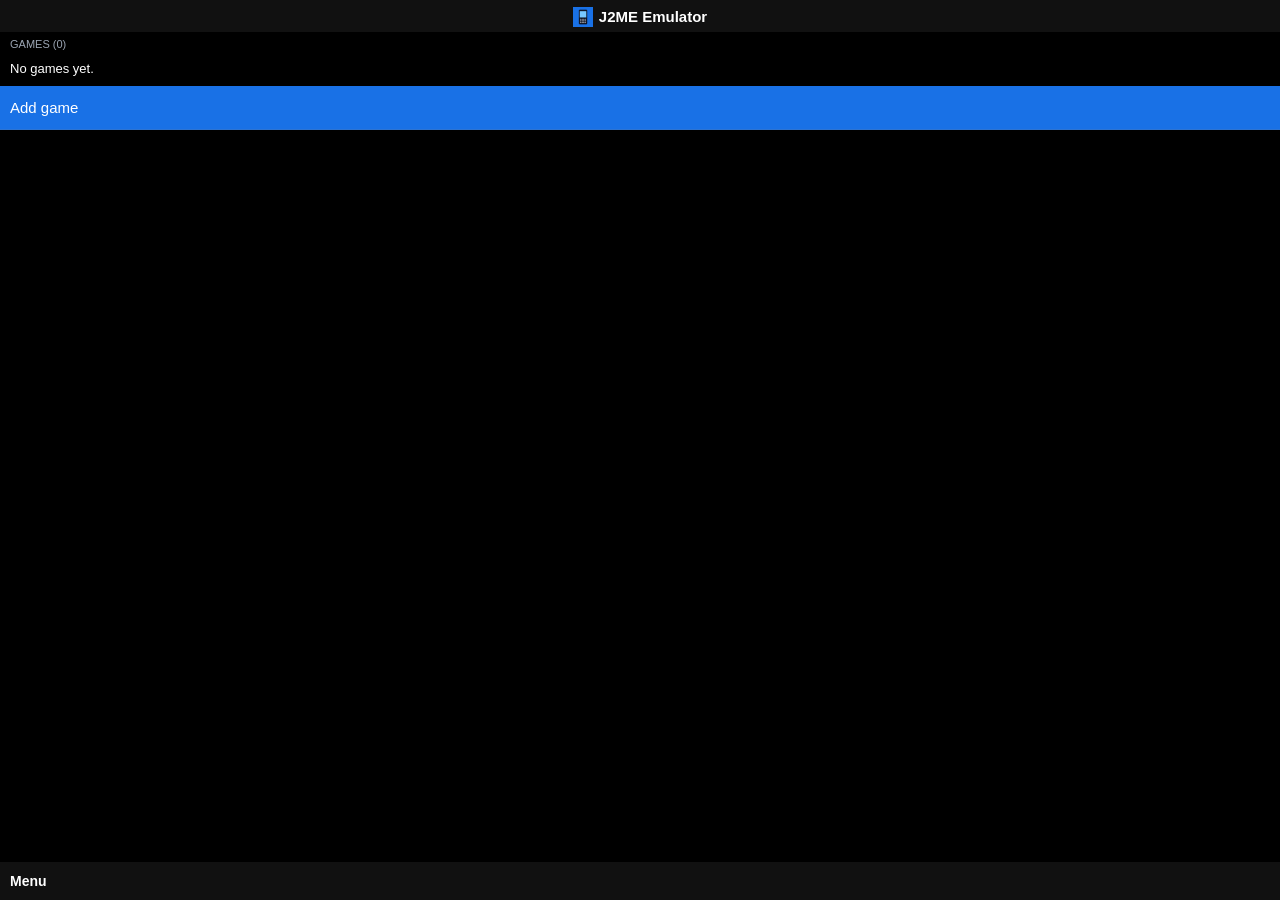
==== index.html @ 823f288e "Add files via upload" ====
<!doctype html>
<html lang="en">
<head>
<meta charset="UTF-8">
<meta name="viewport" content="width=240, height=320, initial-scale=1.0, maximum-scale=1.0, user-scalable=no">
<title>J2ME Emulator</title>
<link rel="icon" type="image/png" href="icon.png">
<link rel="preconnect" href="https://cjrtnc.leaningtech.com">
<link rel="stylesheet" href="home.css">
</head>
<body data-theme="dark">
<header><img src="icon.png" alt="" width="20" height="20"><h1 id="title">J2ME</h1></header>
<main id="app"></main>
<footer><span id="softkey-left">Menu</span><span id="softkey-right"></span></footer>
<script src="home.js"></script>
</body>
</html>
---- home.css ----
*{box-sizing:border-box;-webkit-tap-highlight-color:transparent}
:root{--bg:#000;--fg:#fff;--ac:#1971e6;--dim:#9aa4b2;--bar:#111}
[data-theme=light]{--bg:#f4f6fa;--fg:#111;--bar:#dde3ee;--dim:#556}
[data-theme=green]{--bg:#031a0c;--fg:#d8ffe5;--ac:#1f9d55;--bar:#062a14;--dim:#7fb596}
html,body{margin:0;width:100vw;height:100vh;overflow:hidden;background:var(--bg);color:var(--fg);font-family:Roboto,Arial,sans-serif;touch-action:manipulation;user-select:none;-webkit-user-select:none}
header{position:absolute;top:0;left:0;right:0;height:32px;background:var(--bar);text-align:center;line-height:32px;z-index:2}
header img,header h1{display:inline-block;vertical-align:middle;margin:0}
header h1{font-size:15px;margin-left:6px}
#app{position:absolute;top:32px;bottom:38px;left:0;right:0;overflow-y:auto;-webkit-overflow-scrolling:touch}
footer{position:absolute;bottom:0;left:0;right:0;height:38px;background:var(--bar);display:flex;z-index:2;font-size:14px;font-weight:bold}
footer span{flex:1;display:flex;align-items:center;padding:0 10px}
footer span+span{justify-content:flex-end}
footer span:active{background:var(--ac);color:#fff}
.item{min-height:44px;padding:6px 10px;display:flex;align-items:center;font-size:15px;border-bottom:1px solid rgba(128,128,128,.2)}
.item img{width:28px;height:28px;margin-right:10px;image-rendering:pixelated;flex:none}
.item .t{overflow:hidden;white-space:nowrap;text-overflow:ellipsis;flex:1}
.item small{display:block;font-size:11px;color:var(--dim)}
.item.sel,.item:active{background:var(--ac);color:#fff}.item.sel small,.item:active small{color:#dfe8ff}
.h{padding:6px 10px 2px;font-size:11px;color:var(--dim);text-transform:uppercase}
.txt{padding:8px 10px;font-size:13px;line-height:1.4}.txt b{display:block;margin-top:6px}
@media (max-width:128px){header{height:20px;line-height:20px}header img{width:12px;height:12px}header h1{font-size:11px}
#app{top:20px;bottom:24px}footer{height:24px;font-size:10px}.item{min-height:30px;font-size:11px;padding:3px 4px}.item img{width:18px;height:18px;margin-right:5px}.txt{font-size:10px}}
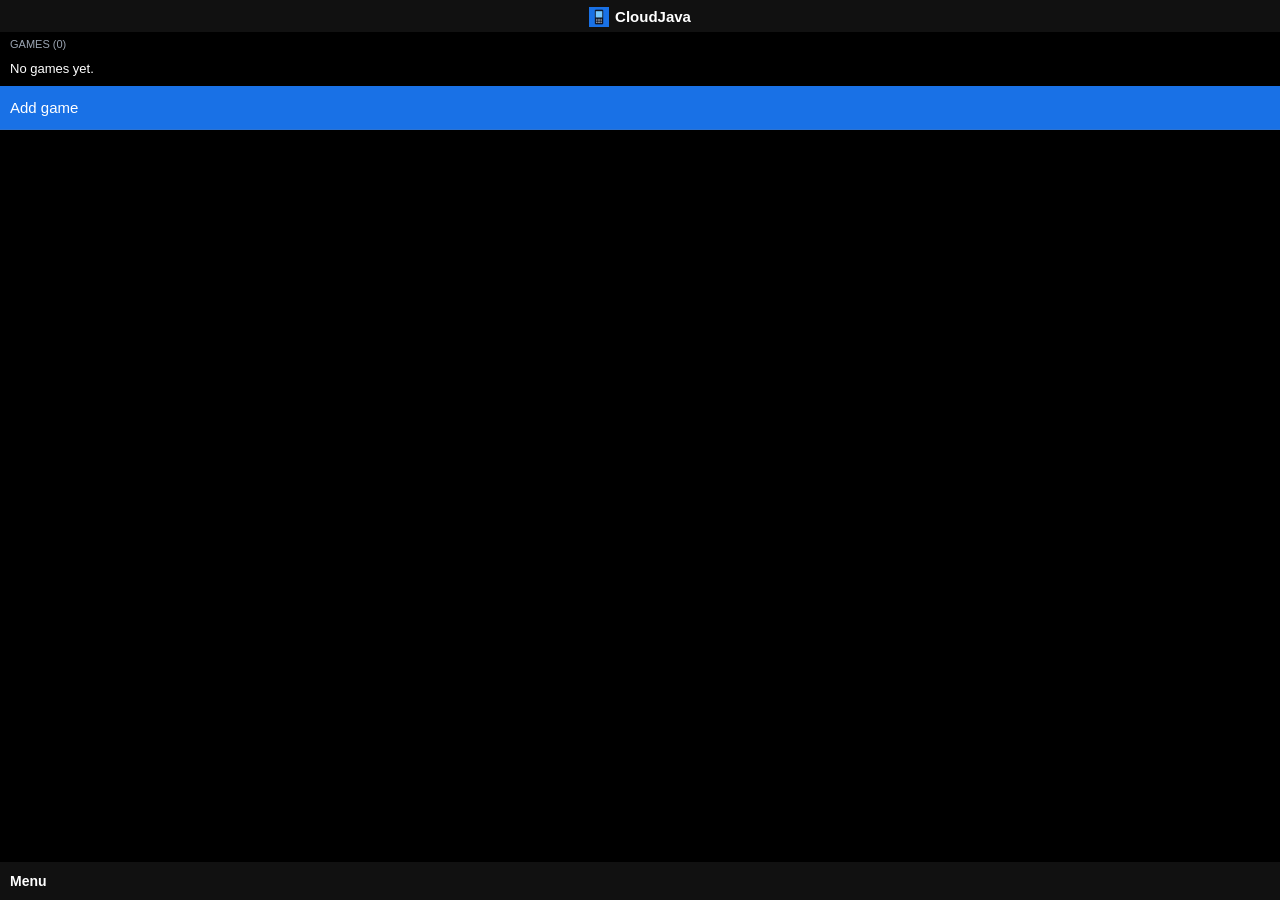
==== commit 9aab3d0e: "Add files via upload" ====
--- a/index.html
+++ b/index.html
@@ -3,13 +3,13 @@
 <head>
 <meta charset="UTF-8">
 <meta name="viewport" content="width=240, height=320, initial-scale=1.0, maximum-scale=1.0, user-scalable=no">
-<title>J2ME Emulator</title>
+<title>CloudJava</title>
 <link rel="icon" type="image/png" href="icon.png">
 <link rel="preconnect" href="https://cjrtnc.leaningtech.com">
 <link rel="stylesheet" href="home.css">
 </head>
 <body data-theme="dark">
-<header><img src="icon.png" alt="" width="20" height="20"><h1 id="title">J2ME</h1></header>
+<header><img src="icon.png" alt="" width="20" height="20"><h1 id="title">CloudJava</h1></header>
 <main id="app"></main>
 <footer><span id="softkey-left">Menu</span><span id="softkey-right"></span></footer>
 <script src="home.js"></script>
--- a/home.css
+++ b/home.css
@@ -2,7 +2,7 @@
 :root{--bg:#000;--fg:#fff;--ac:#1971e6;--dim:#9aa4b2;--bar:#111}
 [data-theme=light]{--bg:#f4f6fa;--fg:#111;--bar:#dde3ee;--dim:#556}
 [data-theme=green]{--bg:#031a0c;--fg:#d8ffe5;--ac:#1f9d55;--bar:#062a14;--dim:#7fb596}
-html,body{margin:0;width:100vw;height:100vh;overflow:hidden;background:var(--bg);color:var(--fg);font-family:Roboto,Arial,sans-serif;touch-action:manipulation;user-select:none;-webkit-user-select:none}
+html,body{margin:0;width:100vw;height:var(--vh,100vh);overflow:hidden;background:var(--bg);color:var(--fg);font-family:Roboto,Arial,sans-serif;touch-action:manipulation;user-select:none;-webkit-user-select:none}
 header{position:absolute;top:0;left:0;right:0;height:32px;background:var(--bar);text-align:center;line-height:32px;z-index:2}
 header img,header h1{display:inline-block;vertical-align:middle;margin:0}
 header h1{font-size:15px;margin-left:6px}
@@ -20,3 +20,5 @@
 .txt{padding:8px 10px;font-size:13px;line-height:1.4}.txt b{display:block;margin-top:6px}
 @media (max-width:128px){header{height:20px;line-height:20px}header img{width:12px;height:12px}header h1{font-size:11px}
 #app{top:20px;bottom:24px}footer{height:24px;font-size:10px}.item{min-height:30px;font-size:11px;padding:3px 4px}.item img{width:18px;height:18px;margin-right:5px}.txt{font-size:10px}}
+
+#app::after{content:'';display:block;height:24px}
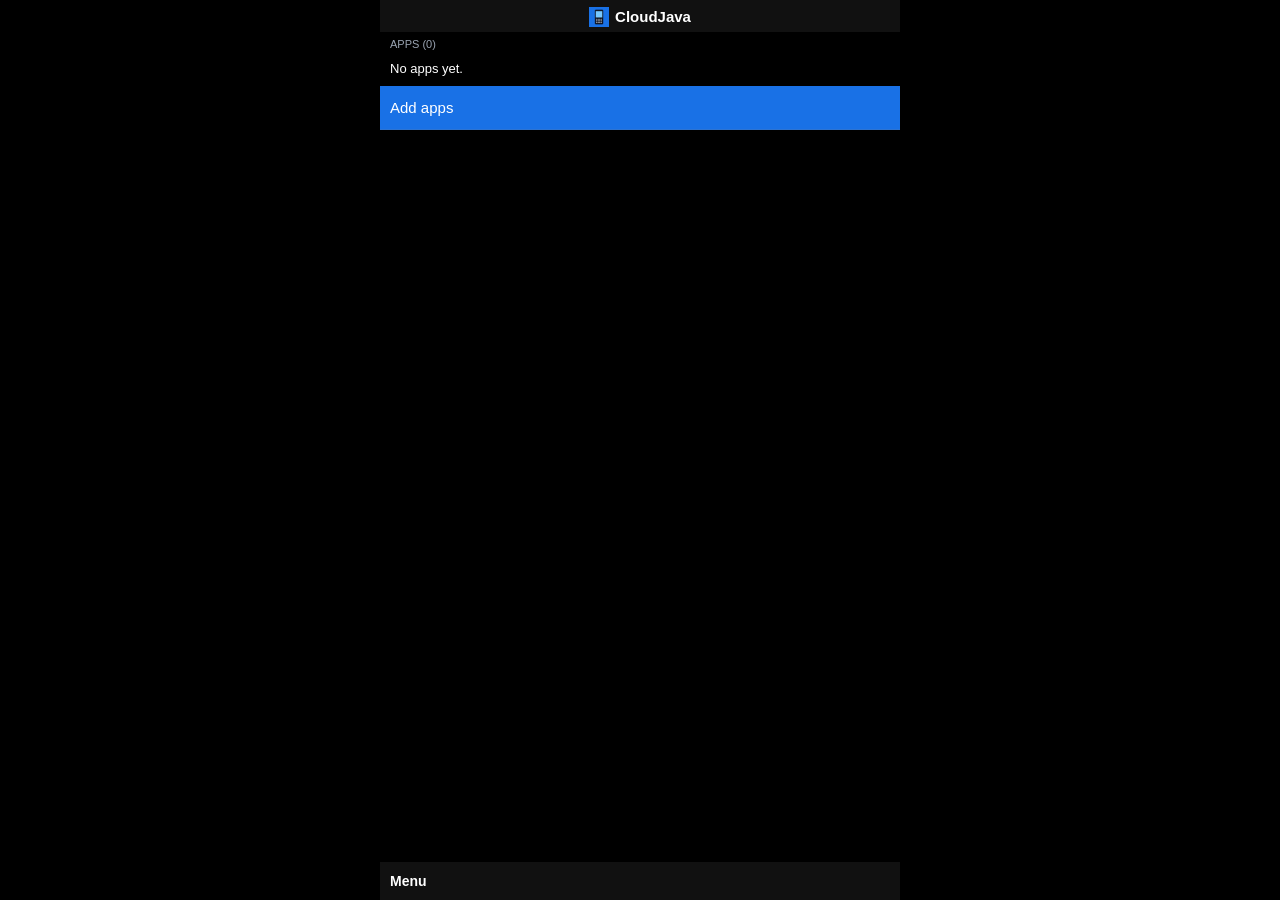
==== commit 9c978284: "Add files via upload" ====
--- a/index.html
+++ b/index.html
@@ -3,6 +3,11 @@
 <head>
 <meta charset="UTF-8">
 <meta name="viewport" content="width=240, height=320, initial-scale=1.0, maximum-scale=1.0, user-scalable=no">
+<meta name="theme-color" content="#000000">
+<link rel="manifest" href="manifest.webmanifest">
+<link rel="apple-touch-icon" href="icon-192.png">
+<script>(function(){var w=Math.min(screen.width||999,window.innerWidth||999);if(w>360){var m=document.querySelector('meta[name=viewport]');if(m)m.setAttribute('content','width=device-width, initial-scale=1.0, maximum-scale=1.0, user-scalable=no');}})();</script>
+
 <title>CloudJava</title>
 <link rel="icon" type="image/png" href="icon.png">
 <link rel="preconnect" href="https://cjrtnc.leaningtech.com">
--- a/home.css
+++ b/home.css
@@ -22,3 +22,8 @@
 #app{top:20px;bottom:24px}footer{height:24px;font-size:10px}.item{min-height:30px;font-size:11px;padding:3px 4px}.item img{width:18px;height:18px;margin-right:5px}.txt{font-size:10px}}
 
 #app::after{content:'';display:block;height:24px}
+
+@media (min-width:521px){
+  header,#app,footer{width:100%;max-width:520px;left:50%;right:auto;transform:translateX(-50%)}
+  body{background:var(--bg)}
+}
